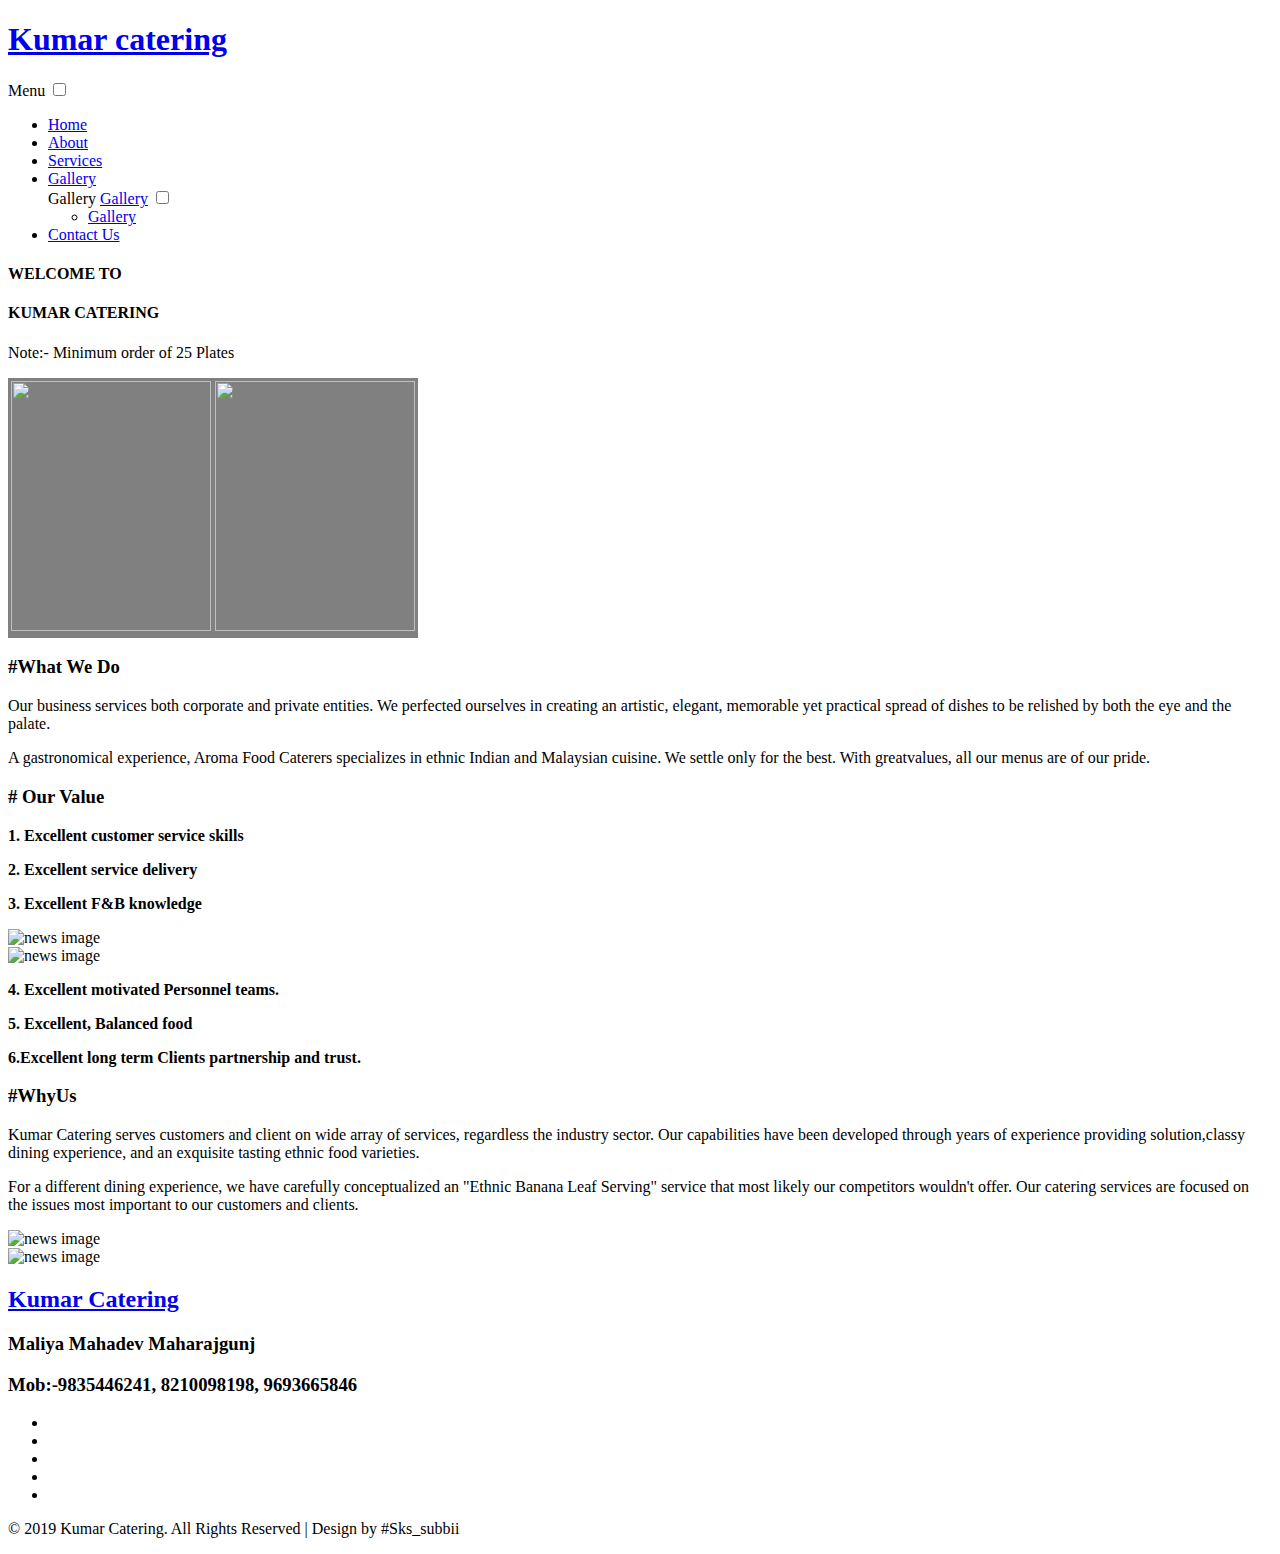
==== index.html @ 73538663 "Update index.html" ====
<!--A Design by W3layouts
  Author: W3layout
  Author URL: http://w3layouts.com
  License: Creative Commons Attribution 3.0 Unported
  License URL: http://creativecommons.org/licenses/by/3.0/
  -->
<!DOCTYPE html>
<html lang="zxx">
  <head>
    <title>KUMAR CATERING/Home</title>
    <!--meta tags -->
    <meta charset="UTF-8">
    <meta name="viewport" content="width=device-width, initial-scale=1">
    <meta name="keywords" content="Modiste Responsive web template, Bootstrap Web Templates, Flat Web Templates, Android Compatible web template, 
      Smartphone Compatible web template, free webdesigns for Nokia, Samsung, LG, SonyEricsson, Motorola web design" />
    <script>
      addEventListener("load", function () {
      	setTimeout(hideURLbar, 0);
      }, false);
      
      function hideURLbar() {
      	window.scrollTo(0, 1);
      }
    </script>
    <!--//meta tags ends here-->
    <!--booststrap-->
    <link href="css/bootstrap.min.css" rel="stylesheet" type="text/css" media="all">
    <!--//booststrap end-->
    <!-- font-awesome icons -->
    <link href="css/font-awesome.min.css" rel="stylesheet">
    <!-- //font-awesome icons -->
    <!--stylesheets-->
    <link href="css/style.css" rel='stylesheet' type='text/css' media="all">
    <!--//stylesheets-->
    <link href="//fonts.googleapis.com/css?family=Thasadith:400,700" rel="stylesheet">
    <link href="//fonts.googleapis.com/css?family=Source+Sans+Pro:400,600" rel="stylesheet">
  </head>
  <body>
    <div class="main-top" id="home">
      <!-- header -->
      <div class="headder-top">
        <!-- nav -->
        <nav >
          <div id="logo">
            <h1><a href="index.html">Kumar catering</a></h1>
          </div>
          <label for="drop" class="toggle">Menu</label>
          <input type="checkbox" id="drop">
          <ul class="menu mt-2">
            <li class="active"><a href="index.html">Home</a></li>
            <li class="mx-lg-3 mx-md-2 my-md-0 my-1"><a href="about.html">About</a></li>
            <li><a href="service.html">Services</a></li>
            <li class="mx-lg-3 mx-md-2 my-md-0 my-1">
              <!-- First Tier Drop Down-->
              <!--<label for="drop-2" class="toggle toogle-2">Gallery <span class="fa fa-angle-down" aria-hidden="true"></span>
              </label>-->
              <a href="gallery.html" class="drop-text">Gallery</a></li>
               <!-- First Tier Drop Down -->
              <label for="drop-2" class="toggle toogle-2">Gallery <span class="fa fa-angle-down" aria-hidden="true"></span>
              </label>
              <a href="gallery.html" class="drop-text">Gallery</a></li>
              <input type="checkbox" id="drop-2">
              <ul>
                <li><a href="gallery.html" class="drop-text">Gallery</a></li>
                <!--<li><a href="blog.html" class="drop-text">Blog</a></li>-->
              </ul>
            </li>
            <li><a href="contact.html">Contact Us</a></li>
          </ul>
        </nav>
        <!-- //nav -->
      </div>
      <!-- //header -->
      <!-- banner -->
      <div class="main-banner">
        <div class="container">
          <div class="style-banner ">
            <h4 class="mb-2">WELCOME TO</h4>
            <h4>KUMAR CATERING
            </h4>
          </div>
          <div class="two-demo-button mt-md-4 mt-3">
           <p> Note:- Minimum order of 25 Plates</p>
          </div>
          <div class="view-buttn mt-md-4 mt-sm-4 mt-3">
            <!--<a href="single.html" class="btn">Read More</a> -->
          </div>
        </div>
      </div>
    </div>
    <!-- //banner -->
    <!-- about -->
    <section class="about py-lg-4 py-md-3 py-sm-3 py-3" id="about">
      <div class="container py-lg-5 py-md-4 py-sm-4 py-3">
        <div class="row">
          <div class="col-lg-6 about-imgs-txt">
            <div class="row">
              <div >
                    <table bgcolor="gray">
                    <tr>
                    <td>
                    <img src="images/ab1.jpg" width="200" height="250">
                    </td>
                    <td margin-left= 5px;>
                    <img src="images/ab2.jpg" width="200" height="250">
                    </td>
                    </tr>
                    </table>
              </div>
            </div>
          </div>
          <div class="col-lg-6 text-right about-two-grids">
            <h3 class="title  mb-md-4 mb-sm-3 mb-3">#What We <span>Do</span></h3>
            <div class="about-para-txt">
              <p>Our business services both corporate and private entities. We perfected ourselves in creating an artistic, elegant, memorable yet practical spread of dishes to be relished by both the eye and the palate.</p>
              <p class="mt-2"> A gastronomical experience, Aroma Food Caterers specializes in ethnic Indian and Malaysian cuisine. We settle only for the best. With greatvalues, all our menus are of our pride.</p>
            </div>
            <div class="view-buttn mt-lg-5 mt-md-4 mt-3">
              <!--<a href="single.html" class=" scroll">Read More</a>-->
            </div>
          </div>
        </div>
      </div>
    </section>
    <!-- //about -->
    <!-- collection -->
    <section class="collection py-lg-4 py-md-3 py-sm-3 py-3">
      <div class="container py-lg-5 py-md-4 py-sm-4 py-3">
        <h3 class="title mb-lg-5 mb-md-4 mb-sm-4 mb-3"># Our <span>Value</span></h3>
        <!--row -->
        <div class="row">
          <div class="col-lg-7 col-md-6 collection-w3layouts">
            <!--<h4> Group Collection</h4>-->
            <p class="mt-2"> <b>1. Excellent customer service skills</b> </p>
            <p class="mt-2"> <b>2. Excellent service delivery</b></p>
            <p class="mt-2"> <b>3. Excellent F&B knowledge</b></p>
            <div class="view-buttn mt-lg-4 mt-3">
             <!-- <a href="single.html" class="">Read More</a>-->
            </div>
          </div>
          <div class="col-lg-5 col-md-6">
            <img src="images/c1.jpg" alt="news image" class="img-fluid">
          </div>
        </div>
        <!--// row -->
        <!-- row -->
        <div class="row my-lg-5 my-md-4 my-3">
          <div class="col-lg-5 col-md-6">
            <img src="images/c2.jpg" alt="news image" class="img-fluid">
          </div>
          <div class="col-lg-7 col-md-6 collection-w3layouts">
           <!-- <h4>Individual Collection</h4>-->
            <p class="mt-2"> <b>4. Excellent motivated Personnel teams.</b> </p>
            <p class="mt-2"> <b>5. Excellent, Balanced food </b> </p>
            <p class="mt-2"> <b>6.Excellent long term Clients partnership and trust. </b> </p>
            <div class="view-buttn mt-lg-4 mt-3">
              <!--<a href="single.html" class="">Read More</a>-->
            </div>
          </div>
        </div>
        <!--// row -->
        <!-- row -->
        <div class="row">
          <div class="col-lg-7 col-md-6 collection-w3layouts">
           <h3 class="title  mb-md-4 mb-sm-3 mb-3">#Why<span>Us</span></h3>
            <p class="mt-2"> Kumar Catering serves customers and client on wide array of services, regardless the industry sector. Our capabilities have been developed through years of experience providing solution,classy dining experience, and an exquisite tasting ethnic food varieties.  </p>
            <p class="mt-2"> For a different dining experience, we have carefully conceptualized an "Ethnic Banana Leaf Serving" service that most likely our competitors wouldn't offer. Our catering services are focused on the issues most important to our customers and clients.</p>
            <div class="view-buttn mt-lg-4 mt-3">
              <!--<a href="single.html" class=" scroll">Read More</a>-->
            </div>
          </div>
          <div class="col-lg-5 col-md-6">
            <div class="row">
              <div class="col-lg-6 col-md-6 col-sm-6 about-fashion-one">
                <img src="images/c3.jpg" alt="news image" class="img-fluid">
              </div>
              <div class="col-lg-6 col-md-6 col-sm-6 about-fashion-two mt-lg-5 mt-md-4 mt-sm-3">
                <img src="images/ab2.jpg" alt="news image" class="img-fluid">
              </div>
            </div>
          </div>
        </div>
        <!--// row -->
      </div>
    </section>
    <!-- collection -->
    <!-- advertise -->
   <!-- <section class="advertise-count">
      <div class="container-fluid">
        <div class="row">
          <div class="col-lg-6 col-md-6 col-sm-6 adv-text">
          </div>
          <div class="col-lg-6 col-md-6 col-sm-6 counter-number">
            <div class="fashion-collet-txt">
              <h5 class="text-center">Best Fashion Collection </h5>
              <h6 class="text-center mt-lg-4 mt-3"> Get 55%/off</h6>
            </div>
          </div>
        </div>
      </div>
    </section>-->
    <!--//advertise -->
    <!-- service -->
    <!--<section class="service py-lg-4 py-md-3 py-sm-3 py-3" id="service">
      <div class="container py-lg-5 py-md-4 py-sm-4 py-3">
        <h3 class="title text-center mb-lg-5 mb-md-4 mb-sm-4 mb-3"># Our <span>Services</span></h3>
        <div class="row">
          <div class="col-lg-4 col-md-6 col-sm-6 service-grid-wthree text-center">
            <div class="ser-fashion-grid">
              <div class="about-icon mb-md-4 mb-3">
                <span class="fa fa-ravelry" aria-hidden="true"></span>
              </div>
              <div class="ser-sevice-grid">
                <h4 class="pb-3">Tailoring </h4>
                <p>Lorem ipsum dolor sit amet, consectetur adipiscing elit. Vestibulum nibh urna</p>
              </div>
            </div>
          </div>
          <div class="col-lg-4 col-md-6 col-sm-6 service-grid-wthree text-center">
            <div class="ser-fashion-grid">
              <div class="about-icon mb-md-4 mb-3">
                <span class="fa fa-female" aria-hidden="true"></span>
              </div>
              <div class="ser-sevice-grid">
                <h4 class="pb-3">Fashion</h4>
                <p>Lorem ipsum dolor sit amet, consectetur adipiscing elit. Vestibulum nibh urna</p>
              </div>
            </div>
          </div>
          <div class="col-lg-4 col-md-6 col-sm-6 service-grid-wthree text-center">
            <div class="ser-fashion-grid">
              <div class="about-icon mb-md-4 mb-3">
                <span class="fa fa-area-chart" aria-hidden="true"></span>
              </div>
              <div class="ser-sevice-grid">
                <h4 class="pb-3">Embroidery</h4>
                <p>Lorem ipsum dolor sit amet, consectetur adipiscing elit. Vestibulum nibh urna</p>
              </div>
            </div>
          </div>
          <div class="col-lg-4 col-md-6 col-sm-6 mt-lg-4 mt-3 service-grid-wthree text-center">
            <div class="ser-fashion-grid">
              <div class="about-icon mb-md-4 mb-3">
                <span class="fa fa-magic" aria-hidden="true"></span>
              </div>
              <div class="ser-sevice-grid">
                <h4 class="pb-3">Ironing</h4>
                <p>Lorem ipsum dolor sit amet, consectetur adipiscing elit. Vestibulum nibh urna</p>
              </div>
            </div>
          </div>
          <div class="col-lg-4 col-md-6 col-sm-6 mt-lg-4 mt-3 service-grid-wthree text-center">
            <div class="ser-fashion-grid">
              <div class="about-icon mb-md-4 mb-3">
                <span class="fa fa-american-sign-language-interpreting" aria-hidden="true"></span>
              </div>
              <div class="ser-sevice-grid">
                <h4 class="pb-3">Stitch</h4>
                <p>Lorem ipsum dolor sit amet, consectetur adipiscing elit. Vestibulum nibh urna</p>
              </div>
            </div>
          </div>
          <div class="col-lg-4 col-md-6 col-sm-6 mt-lg-4 mt-3 service-grid-wthree text-center">
            <div class="ser-fashion-grid">
              <div class="about-icon mb-md-4 mb-3">
                <span class="fa fa-diamond" aria-hidden="true"></span>
              </div>
              <div class="ser-sevice-grid">
                <h4 class="pb-3">Sewing</h4>
                <p>Lorem ipsum dolor sit amet, consectetur adipiscing elit. Vestibulum nibh urna</p>
              </div>
            </div>
          </div>
        </div>
      </div>
    </section>-->
    <!-- //service -->
    <!-- client -->
   <!-- <section class="client py-lg-4 py-md-3 py-sm-3 py-3" id="client">
      <div class="container py-lg-5 py-md-4 py-sm-4 py-3">
        <h3 class="title text-right mb-lg-5 mb-md-4 mb-sm-4 mb-3"># Our <span>Clients</span></h3>
        <div class="row">
          <div class="col-lg-6 col-md-6 col-sm-6 cilent-item text-center">
            <div class="mb-lg-4 mb-3 clients-ile-img">
              <img src="images/cc2.jpg" alt=" " class="img-fluid">
            </div>
            <div class="clients-color-ile text-center">
              <p>Lorem ipsum dolor sit amet, consectetuer adipiscing elit
                Lorem ipsum dolor sit amet, consectetuer adipiscing elit
                Lorem ipsum dolor sit amet, consectetuer adipiscing elit
                Lorem ipsum dolor sit amet, consectetuer adipiscing elit
              </p>
              <div class="mt-3 clients-txt-ile">
                <h4>Jack Will</h4>
              </div>
            </div>
          </div>
          <div class="col-lg-6 col-md-6 col-sm-6 cilent-item text-center">
            <div class="mb-lg-4 mb-3 clients-ile-img">
              <img src="images/cc1.jpg" alt=" " class="img-fluid">
            </div>
            <div class="clients-color-ile text-center">
              <p>Lorem ipsum dolor sit amet, consectetuer adipiscing elit
                Lorem ipsum dolor sit amet, consectetuer adipiscing elit
                Lorem ipsum dolor sit amet, consectetuer adipiscing elit
                Lorem ipsum dolor sit amet, consectetuer adipiscing elit
              </p>
              <div class="mt-3 clients-txt-ile">
                <h4>Rose son</h4>
              </div>
            </div>
          </div>
        </div>
      </div>
    </section>-->
    <!--//client -->
    <!-- footer -->
    <footer class="py-lg-4 py-md-3 py-sm-3 py-3">
      <div class="container py-lg-5 py-md-5 py-sm-4 py-3">
        <div class="footer-w3layouts-head text-center">
          <h2><a href="index.html">Kumar Catering</a></h2>
          <div class="footer-w3layouts-head text-center">
             <h3 class="title  mb-md-4 mb-sm-3 mb-3"><span>Maliya Mahadev Maharajgunj</span></h3>
             <h3 class="title  mb-md-4 mb-sm-3 mb-3"><span>Mob:-9835446241, 8210098198, 9693665846</span></h3>    
        </div>
        <div class="social-icons mt-lg-5 mt-md-4 mt-3 text-center">
          <ul>
            <li><a href="#"><span class="fa fa-facebook"></span></a></li>
            <li><a href="#"><span class="fa fa-twitter"></span></a></li>
            <li><a href="#"><span class="fa fa-rss"></span></a></li>
            <li><a href="#"><span class="fa fa-envelope"></span></a></li>
            <li><a href="#"><span class="fa fa-instagram"></span></a></li>
          </ul>
        </div>
        <div class="bottem-wthree-footer text-center pt-md-4 pt-3">
          <p> 
            © 2019 Kumar Catering. All Rights Reserved | Design by #Sks_subbii <!--<a href="http://www.W3Layouts.com" target="_blank">W3Layouts</a>-->
          </p>
        </div>
        <!-- move icon -->
        <div class="text-center">
          <a href="#home" class="move-top text-center mt-3"><i class="fa fa-arrow-up" aria-hidden="true"></i></a>
        </div>
        <!--//move icon -->
      </div>
    </footer>
    <!--//footer -->
  </body>
</html>
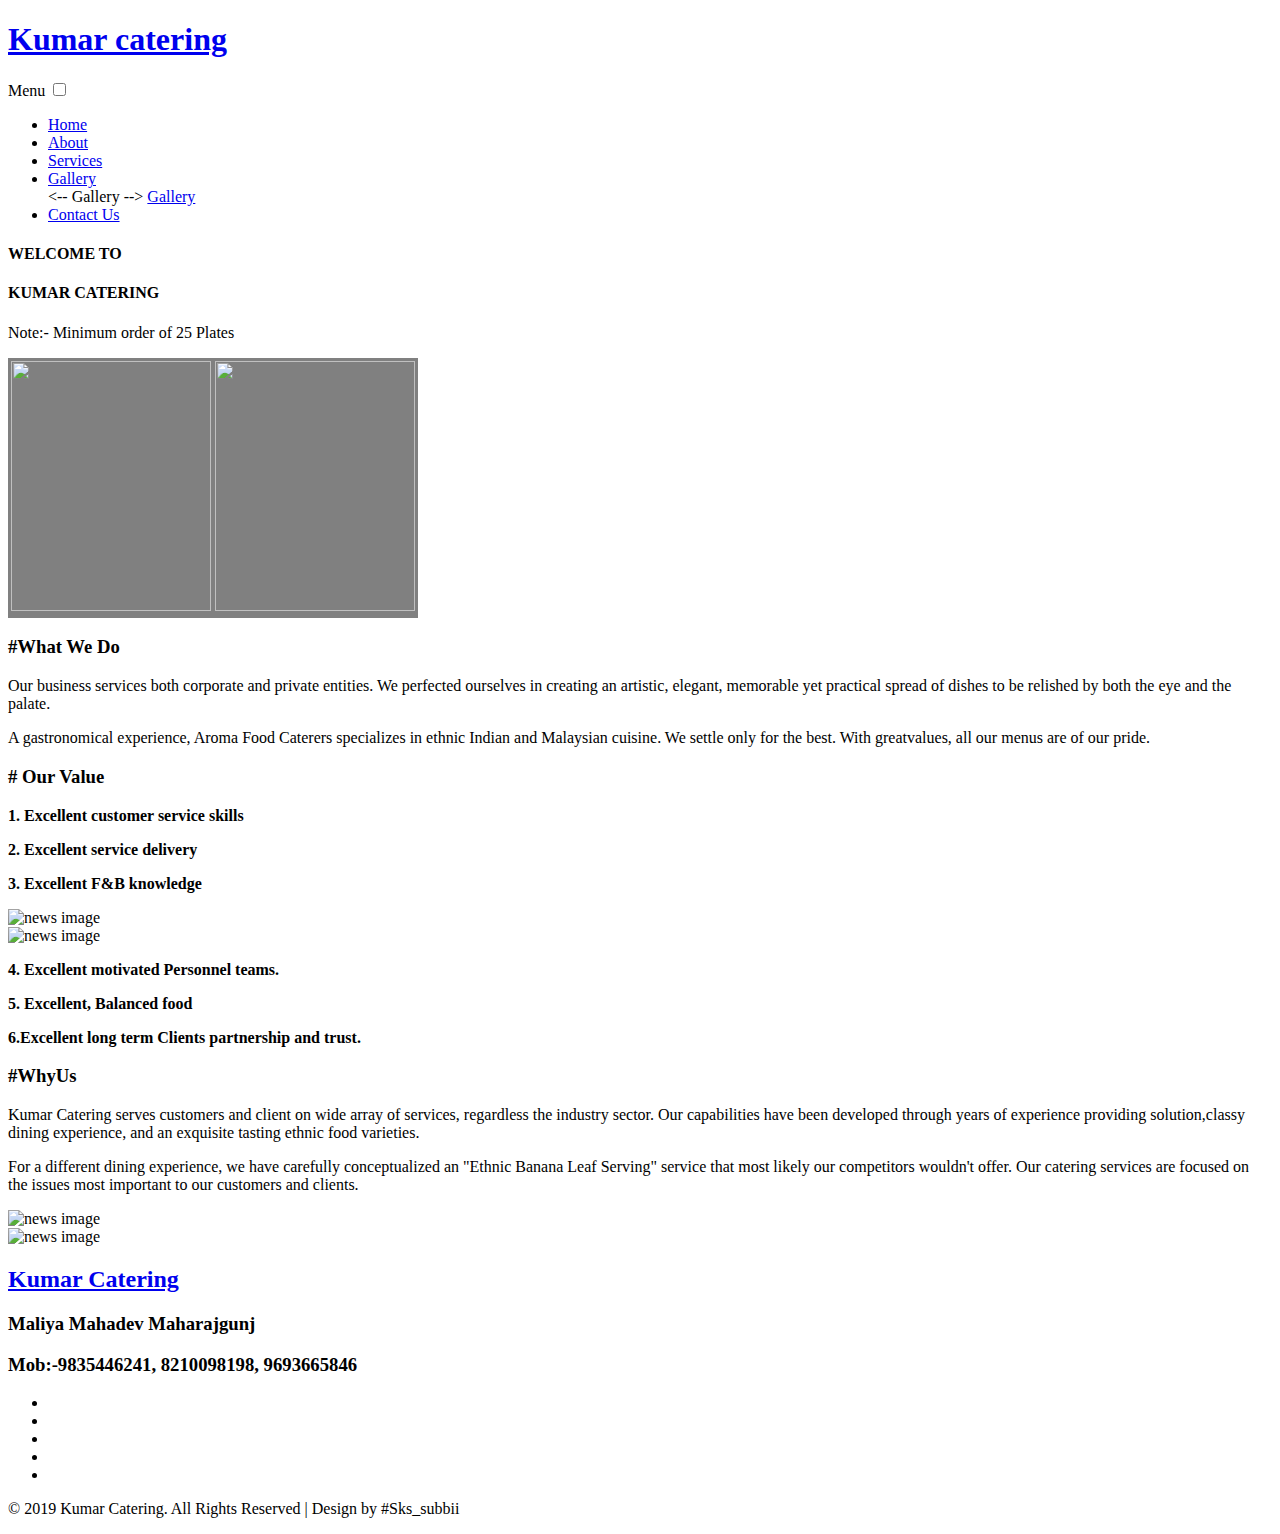
==== commit 98d7de6e: "Update index.html" ====
--- a/index.html
+++ b/index.html
@@ -56,12 +56,12 @@
               </label>-->
               <a href="gallery.html" class="drop-text">Gallery</a></li>
                <!-- First Tier Drop Down -->
-              <label for="drop-2" class="toggle toogle-2">Gallery <span class="fa fa-angle-down" aria-hidden="true"></span>
+             <-- <label for="drop-2" class="toggle toogle-2">Gallery <span class="fa fa-angle-down" aria-hidden="true"></span>-->
               </label>
               <a href="gallery.html" class="drop-text">Gallery</a></li>
-              <input type="checkbox" id="drop-2">
+             <!-- <input type="checkbox" id="drop-2">-->
               <ul>
-                <li><a href="gallery.html" class="drop-text">Gallery</a></li>
+                <!--<li><a href="gallery.html" class="drop-text">Gallery</a></li>-->
                 <!--<li><a href="blog.html" class="drop-text">Blog</a></li>-->
               </ul>
             </li>
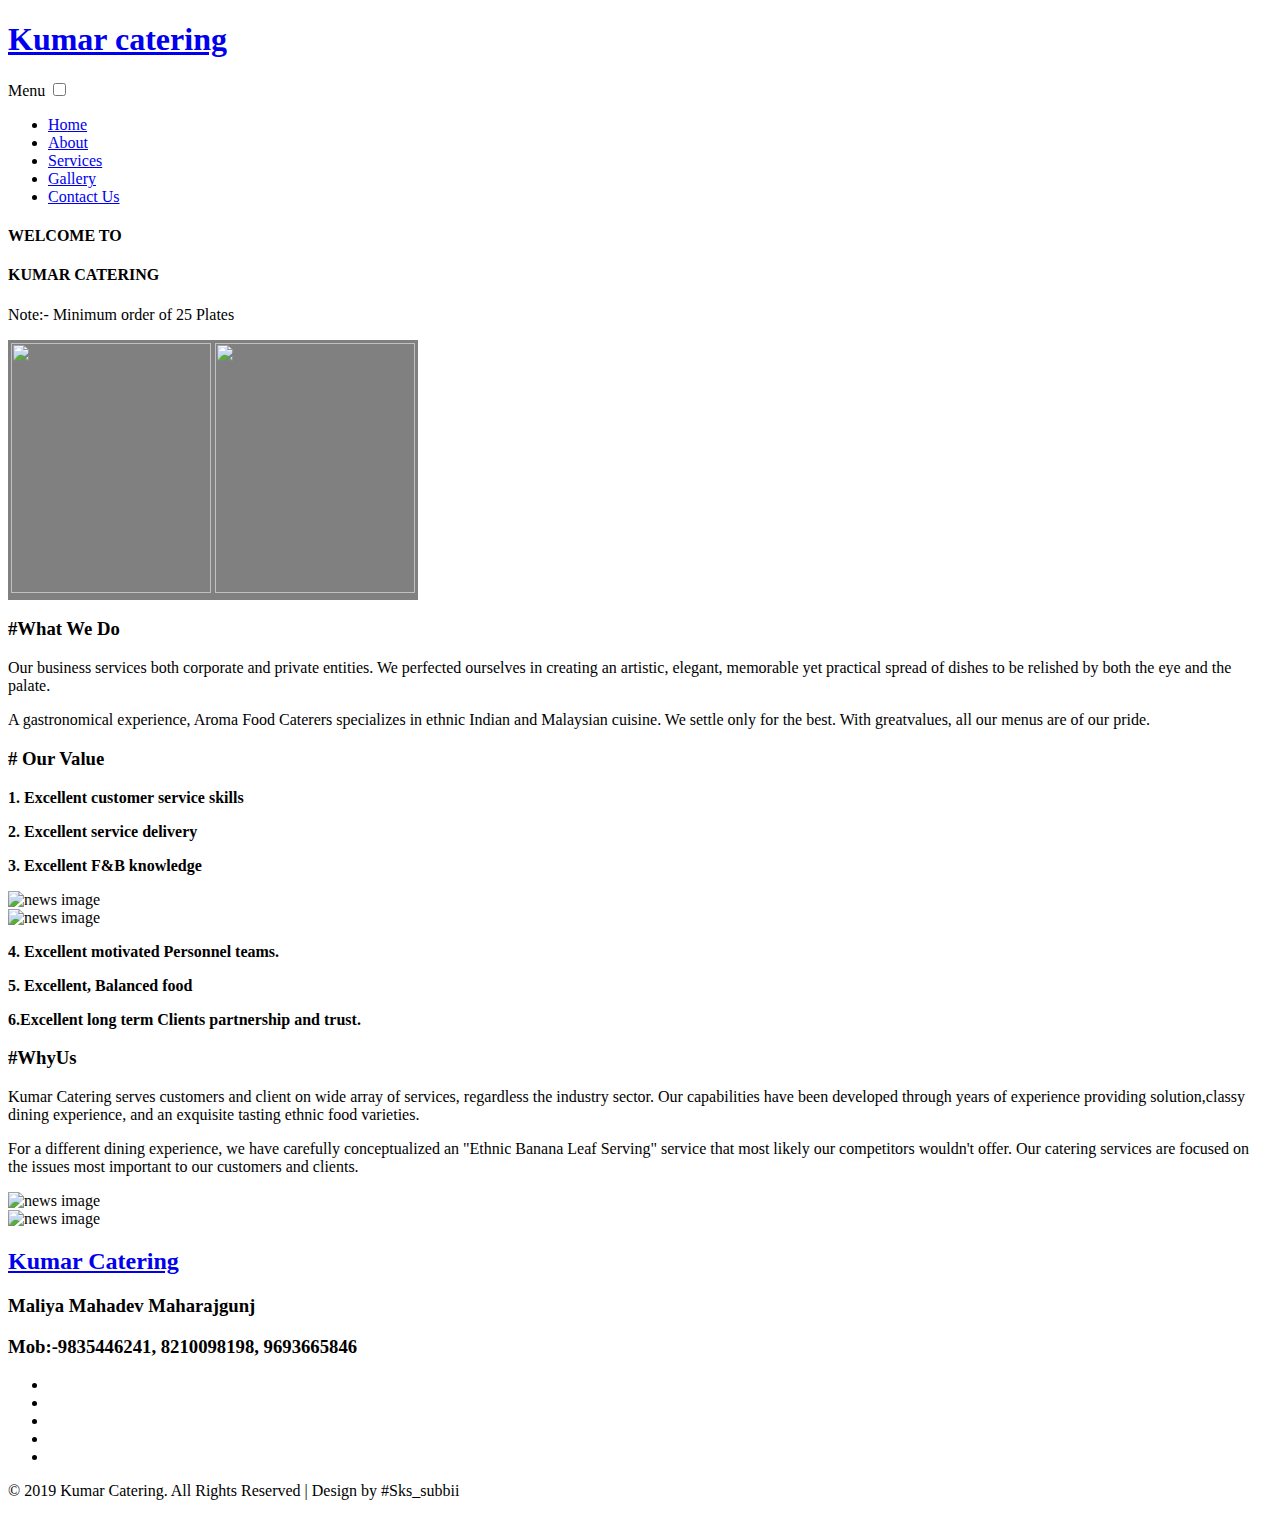
==== commit 4bde91e4: "Update index.html" ====
--- a/index.html
+++ b/index.html
@@ -56,9 +56,9 @@
               </label>-->
               <a href="gallery.html" class="drop-text">Gallery</a></li>
                <!-- First Tier Drop Down -->
-             <-- <label for="drop-2" class="toggle toogle-2">Gallery <span class="fa fa-angle-down" aria-hidden="true"></span>-->
+             <!-- <label for="drop-2" class="toggle toogle-2">Gallery <span class="fa fa-angle-down" aria-hidden="true"></span>-->
               </label>
-              <a href="gallery.html" class="drop-text">Gallery</a></li>
+              <!--<a href="gallery.html" class="drop-text">Gallery</a></li>-->
              <!-- <input type="checkbox" id="drop-2">-->
               <ul>
                 <!--<li><a href="gallery.html" class="drop-text">Gallery</a></li>-->
